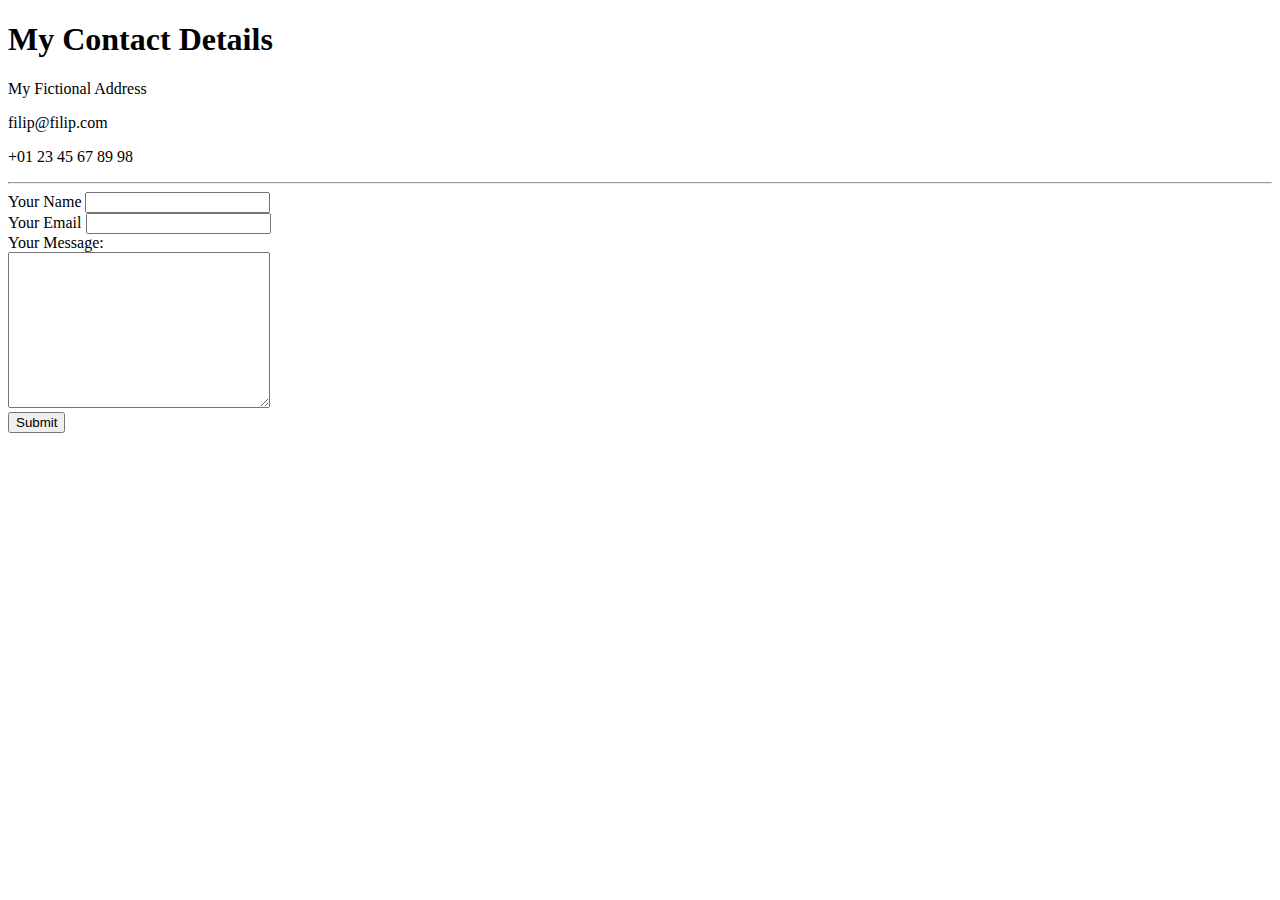
==== contact.html @ 11851ee6 "Added initial CV website files" ====
<!DOCTYPE html>
<html lang="en" dir="ltr">
  <head>
    <meta charset="utf-8">
    <title>Contact Me</title>
  </head>
  <body>
    <h1>My Contact Details</h1>
    <p>My Fictional Address</p>
    <p>filip@filip.com</p>
    <p>+01 23 45 67 89 98</p>
    <hr>
    <form  action="mailto:filip12@me.com" method="post" enctype="text/plain">
      <label for="name">Your Name</label>
      <input type="text" name="yourName" value=""><br>
      <label for="email">Your Email</label>
      <input type="email" name="yourEmail" value=""><br>
      <label for="message">Your Message:</label><br>
      <textarea name="yourMessage" rows="10" cols="30"></textarea><br>
      <input type="submit" name="">
    </form>

  </body>
</html>
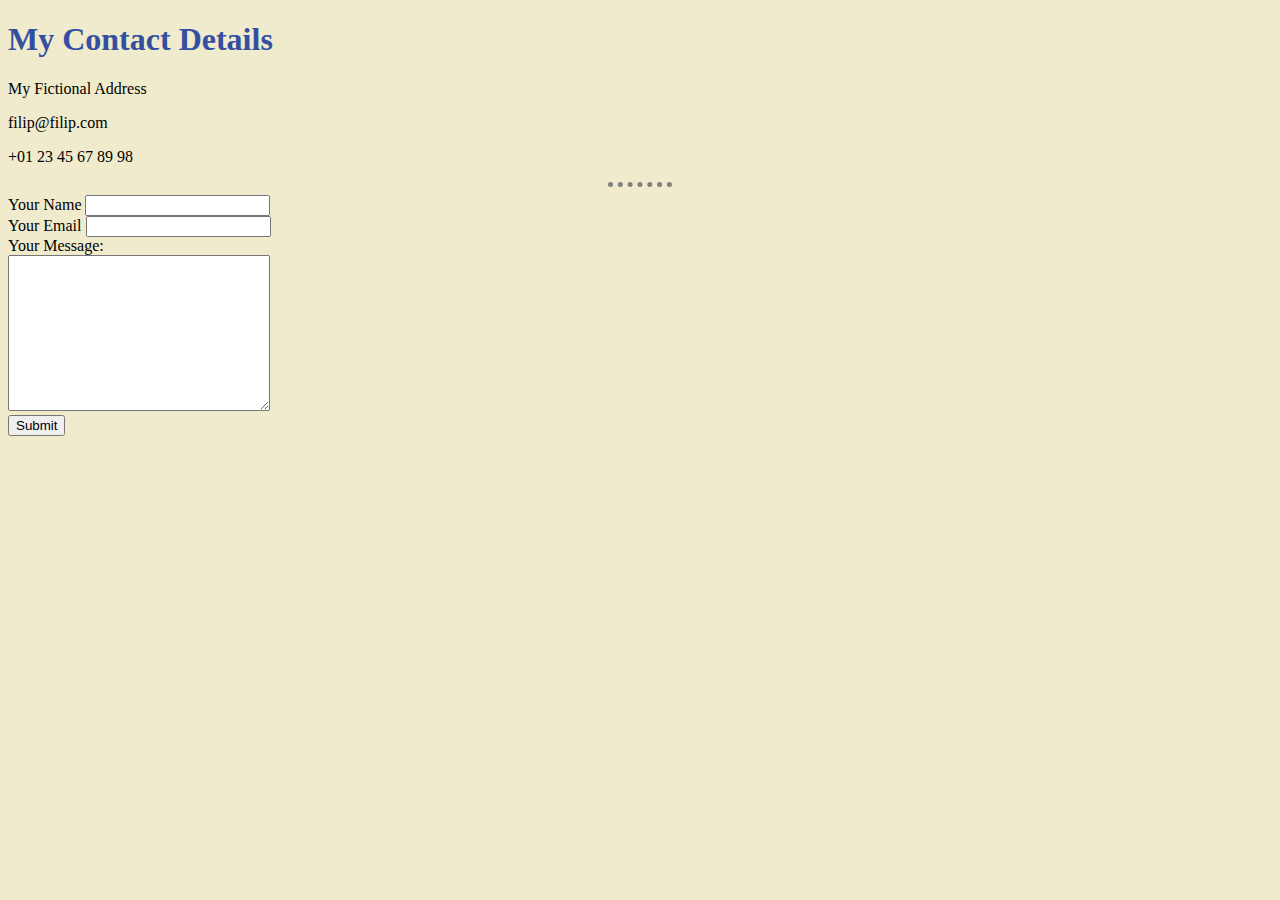
==== commit aab41388: "uploaded new html and css files" ====
--- a/contact.html
+++ b/contact.html
@@ -3,6 +3,8 @@
   <head>
     <meta charset="utf-8">
     <title>Contact Me</title>
+    <link rel="stylesheet" href="css/styles.css">
+
   </head>
   <body>
     <h1>My Contact Details</h1>
--- a/css/styles.css
+++ b/css/styles.css
@@ -0,0 +1,20 @@
+body {
+  background-color: #F0EBCC;
+}
+
+hr {
+  border-style: none;
+  border-top-style:dotted;
+  border-color: grey;
+  border-width: 5px;
+  height: 0px;
+  width: 5%
+}
+
+h1 {
+  color: #344FA1;
+}
+
+h3 {
+  color: #3D84B8;
+}
